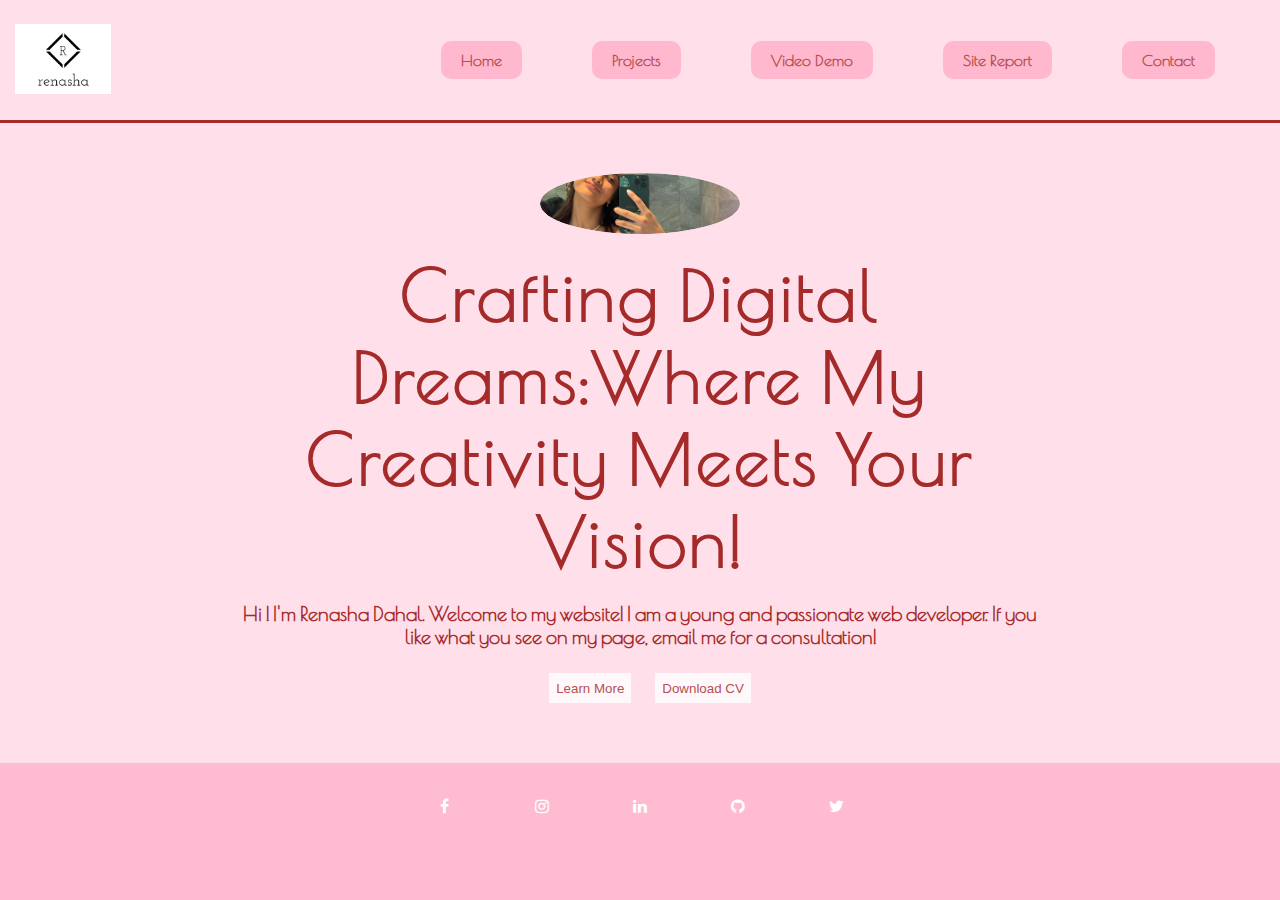
==== index.html @ 232bf1fc "Edits" ====
<!DOCTYPE html>
<html>
<head>
      
      <title>Renasha Dahal</title>
      <link rel="stylesheet" type="text/css" href="styling.css">
      <link rel="preconnect" href="https://fonts.googleapis.com">
      <link rel="preconnect" href="https://fonts.gstatic.com" crossorigin>
      <link href="https://fonts.googleapis.com/css2?family=Poiret+One&display=swap" rel="stylesheet">
      <link rel="stylesheet" href="https://cdnjs.cloudflare.com/ajax/libs/font-awesome/4.7.0/css/font-awesome.min.css">
   </head>
   <body>
      <header>
         <div class="logo">
            <img src="logo.png" alt="logo">
         </div>
         <nav class="navi">
            <ul class="ul">
               <li><a href="#">Home</a></li>
               <li><a href="#">Projects</a></li>
               <li><a href="#">Video Demo</a></li>
               <li><a href="#">Site Report</a></li>
               <li><a href="#">Contact</a></li>
            </ul>
         </nav>
      </header>
      <main>
         <section class="bg">
            <div class="backgroundblock"></div>
            <div class="profileimage">
               <img src="pfp1.png" alt="profileimage">
            </div>
            <div class="text">
               <h1>Crafting Digital Dreams:Where My Creativity Meets Your Vision!</h1>
               <p>Hi ! I'm Renasha Dahal. Welcome to my website! I am a young and passionate web developer. If you like what you see on my page, email me for a consultation!</p>
               <div class="btncon">
               <a href="#" class="learnmore"><button class="learn btn">Learn More</button></a> 
               <a href="mycv.pdf" class=downloadcv><button class="cv btn">Download CV</button></a>
               </div>
            </div>
         </section>
         <footer>
            <div class="icons">
               <a href="#" class="fa fa-facebook"></a>
               <a href="#" class="fa fa-instagram"></a>
               <a href="#" class="fa fa-linkedin"></a>
               <a href="#" class="fa fa-github"></a>
               <a href="#" class="fa fa-twitter"></a>
            </div>
         </footer>
      </main>
   </body> 
</html>
---- styling.css ----
body{
	margin: 0;
	background-color: #ffbbd1;
	 font-family: "Poiret One", sans-serif;
  	font-weight: 600;
  	font-style: normal;
}

header {
	display: flex;
	justify-content: space-between;
	align-items: center;
	padding: 15px;
	background-color:#ffdfe9;
	height: 10vh;
	border-bottom: solid;
	border-color: brown;

}

header .logo img {
	height: 70px;
	
}

header nav ul {
	display: flex;
	list-style: none;
	margin: 0;
	padding-right: 50px;
	gap: 50px;

}

header nav ul li {
	margin-left: 20px;
	display: flex;
	justify-content: space-around;
	font-family: "Poiret One", sans-serif;
  	font-weight: bold;
  	font-style:normal ;
}

header nav ul li a {
	display: block;
	padding: 10px 20px;
	border-radius: 10px;
	text-decoration: none;  
	color: brown;
	background-color:#ffafc8 ;
	opacity: 0.8;
}

header nav ul li a:hover {
	opacity: 1; 
}


.bg {
	display: flex;
	flex-direction: column;
	align-items: center;
	text-align: center;
	position: relative;
	padding: 50px 20px;
	background-color:#ffdfe9 ;
	height: 60vh;
}

.bg .backgroundblock {
	position: absolute;
	top: 0;
	left: 0;
	width: 100%;
	height: 100%;
	background: linear-gradient(#ffafc8,#FF69B4);
	z-index: -1;
}

.bg .profileimage {
	border-radius: 50%;
	width: 200px;
	height: 200px;
	overflow: hidden;
	margin-bottom: 20px;

}
.profileimage img {
	width: 100%;
	height: 100%;
	object-fit: cover;
	border-radius: 50%;
}

.text {
	max-width: 800px;
	z-index: 1;
	color:brown ;
}

.text h1 {
	font-size: 70px;
	letter-spacing: 3px;
	margin: 0;
}

 .text p {
	font-size: 20px;
	margin-bottom: 15px;
}

.learnmore {
	display: inline-block;
	padding: 10px 20px;
	color: white;
	text-decoration: none;
	border-radius: 5px;
}




button {
	background-color: white;
	color: brown;
	opacity: 0.8;
	border: none;
	height: 30px;
	padding: 7px;
}

button:hover{
	opacity: 1;
}
.fa {
  padding: 20px;
  font-size: 80px;
  width: 50px;
  text-align: center;
  text-decoration: none;
  margin: 5px 2px;
}

.fa:hover {
	opacity: 1;

}

.fa-facebook {
	color: white;
}

.fa-instagram {
	color: white;
}

.fa-linkedin {
	color: white;
}

.fa-github {
	color: white;
}

.fa-twitter {
	color: white;
}

.icons {
	height: px;
}

footer {
	display: flex;
	justify-content: space-around;
	position: relative;
	top: 10px;
}
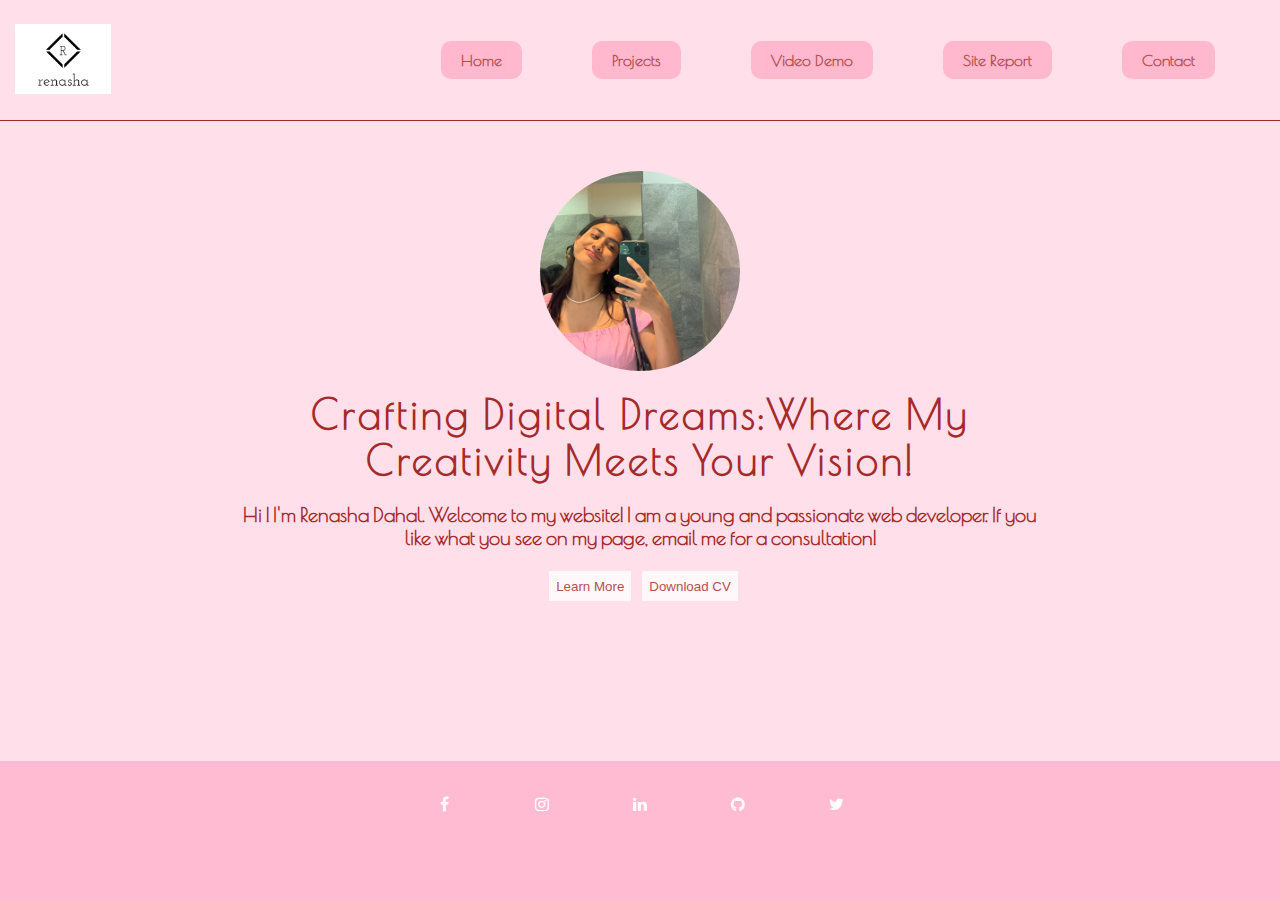
==== commit 8a3d31ab: "Contact page added!" ====
--- a/index.html
+++ b/index.html
@@ -1,9 +1,8 @@
 <!DOCTYPE html>
 <html>
 <head>
-      
       <title>Renasha Dahal</title>
-      <link rel="stylesheet" type="text/css" href="styling.css">
+      <link rel="stylesheet" href="styling.css">
       <link rel="preconnect" href="https://fonts.googleapis.com">
       <link rel="preconnect" href="https://fonts.gstatic.com" crossorigin>
       <link href="https://fonts.googleapis.com/css2?family=Poiret+One&display=swap" rel="stylesheet">
@@ -12,7 +11,7 @@
    <body>
       <header>
          <div class="logo">
-            <img src="logo.png" alt="logo">
+            <img src="./logo.png" alt="logo">
          </div>
          <nav class="navi">
             <ul class="ul">
@@ -20,7 +19,7 @@
                <li><a href="#">Projects</a></li>
                <li><a href="#">Video Demo</a></li>
                <li><a href="#">Site Report</a></li>
-               <li><a href="#">Contact</a></li>
+               <li><a href="C:\Users\ASUS\OneDrive\Desktop\WEBDEV\New folder\portfolio\contact.html">Contact</a></li>
             </ul>
          </nav>
       </header>
@@ -28,7 +27,7 @@
          <section class="bg">
             <div class="backgroundblock"></div>
             <div class="profileimage">
-               <img src="pfp1.png" alt="profileimage">
+               <img src="./pfp1.png" alt="profileimage">
             </div>
             <div class="text">
                <h1>Crafting Digital Dreams:Where My Creativity Meets Your Vision!</h1>
--- a/styling.css
+++ b/styling.css
@@ -1,180 +1,251 @@
-body{
-	margin: 0;
-	background-color: #ffbbd1;
-	 font-family: "Poiret One", sans-serif;
-  	font-weight: 600;
-  	font-style: normal;
+body {
+    margin: 0;
+    background-color: #ffbbd1;
+    font-family: "Poiret One", sans-serif;
+    font-weight: 600;
+    font-style: normal;
 }
 
 header {
-	display: flex;
-	justify-content: space-between;
-	align-items: center;
-	padding: 15px;
-	background-color:#ffdfe9;
-	height: 10vh;
-	border-bottom: solid;
-	border-color: brown;
-
+    display: flex;
+    justify-content: space-between;
+    align-items: center;
+    padding: 15px;
+    background-color: #ffdfe9;
+    height: 10vh;
+    border-bottom: solid 1px brown;
 }
 
 header .logo img {
-	height: 70px;
-	
+    height: 70px;
 }
 
 header nav ul {
-	display: flex;
-	list-style: none;
-	margin: 0;
-	padding-right: 50px;
-	gap: 50px;
-
+    display: flex;
+    list-style: none;
+    margin: 0;
+    padding-right: 50px;
+    gap: 50px;
 }
 
 header nav ul li {
-	margin-left: 20px;
-	display: flex;
-	justify-content: space-around;
-	font-family: "Poiret One", sans-serif;
-  	font-weight: bold;
-  	font-style:normal ;
+    margin-left: 20px;
+    display: flex;
+    justify-content: space-around;
+    font-family: "Poiret One", sans-serif;
+    font-weight: bold;
+    font-style: normal;
 }
 
 header nav ul li a {
-	display: block;
-	padding: 10px 20px;
-	border-radius: 10px;
-	text-decoration: none;  
-	color: brown;
-	background-color:#ffafc8 ;
-	opacity: 0.8;
+    display: block;
+    padding: 10px 20px;
+    border-radius: 10px;
+    text-decoration: none;
+    color: brown;
+    background-color: #ffafc8;
+    opacity: 0.8;
 }
 
 header nav ul li a:hover {
-	opacity: 1; 
-}
-
+    opacity: 1;
+}
 
 .bg {
-	display: flex;
-	flex-direction: column;
-	align-items: center;
-	text-align: center;
-	position: relative;
-	padding: 50px 20px;
-	background-color:#ffdfe9 ;
-	height: 60vh;
+    display: flex;
+    flex-direction: column;
+    align-items: center;
+    text-align: center;
+    position: relative;
+    padding: 50px 20px;
+    background-color: #ffdfe9;
+    height: 60vh;
 }
 
 .bg .backgroundblock {
-	position: absolute;
-	top: 0;
-	left: 0;
-	width: 100%;
-	height: 100%;
-	background: linear-gradient(#ffafc8,#FF69B4);
-	z-index: -1;
+    position: absolute;
+    top: 0;
+    left: 0;
+    width: 100%;
+    height: 100%;
+    background: linear-gradient(#ffafc8, #FF69B4);
+    z-index: -1;
 }
 
 .bg .profileimage {
-	border-radius: 50%;
-	width: 200px;
-	height: 200px;
-	overflow: hidden;
-	margin-bottom: 20px;
-
-}
+    border-radius: 50%;
+    width: 200px;
+    height: 200px;
+    margin-bottom: 20px;
+}
+
 .profileimage img {
-	width: 100%;
-	height: 100%;
-	object-fit: cover;
-	border-radius: 50%;
+    width: 100%;
+    height: 100%;
+    object-fit: cover;
+    border-radius: 50%;
 }
 
 .text {
-	max-width: 800px;
-	z-index: 1;
-	color:brown ;
+    max-width: 800px;
+    z-index: 1;
+    color: brown;
 }
 
 .text h1 {
-	font-size: 70px;
-	letter-spacing: 3px;
-	margin: 0;
-}
-
- .text p {
-	font-size: 20px;
-	margin-bottom: 15px;
+    font-size: 40px;
+    letter-spacing: 3px;
+    margin: 0;
+    font-weight: 800;
+}
+
+.text p {
+    font-size: 20px;
+    margin-bottom: 15px;
 }
 
 .learnmore {
-	display: inline-block;
-	padding: 10px 20px;
-	color: white;
-	text-decoration: none;
-	border-radius: 5px;
-}
-
-
-
+    display: inline-block;
+    padding: 7px;
+    color: white;
+    text-decoration: none;
+    border-radius: 5px;
+}
 
 button {
-	background-color: white;
-	color: brown;
-	opacity: 0.8;
-	border: none;
-	height: 30px;
-	padding: 7px;
-}
-
-button:hover{
-	opacity: 1;
-}
+    background-color: white;
+    color: brown;
+    opacity: 0.8;
+    border: none;
+    height: 30px;
+    padding: 7px;
+    cursor: pointer;
+}
+
+button:hover {
+    opacity: 1;
+}
+
 .fa {
-  padding: 20px;
-  font-size: 80px;
-  width: 50px;
-  text-align: center;
-  text-decoration: none;
-  margin: 5px 2px;
+    padding: 20px;
+    font-size: 80px;
+    width: 50px;
+    text-align: center;
+    text-decoration: none;
+    margin: 5px 2px;
 }
 
 .fa:hover {
-	opacity: 1;
-
-}
-
-.fa-facebook {
-	color: white;
-}
-
-.fa-instagram {
-	color: white;
-}
-
-.fa-linkedin {
-	color: white;
-}
-
-.fa-github {
-	color: white;
-}
-
-.fa-twitter {
-	color: white;
-}
-
-.icons {
-	height: px;
+    opacity: 1;
+}
+
+.fa-facebook, .fa-instagram, .fa-linkedin, .fa-github, .fa-twitter {
+    color: white;
 }
 
 footer {
-	display: flex;
-	justify-content: space-around;
-	position: relative;
-	top: 10px;
-}
-
-
+    display: flex;
+    justify-content: space-around;
+    position: relative;
+    top: 10px;
+}
+
+.formpage {
+    display: flex;
+    flex-direction: column;
+    align-content: space-evenly;
+    padding: 20px;
+    min-height: 60vh;
+}
+
+h1 {
+    color: brown;
+    display: flex;
+    justify-content: center;
+}
+
+textarea {
+    height: 150px;
+}
+
+#contact-form {
+    margin: 0;
+    padding: 0;
+    font-family: 'Arial', sans-serif;
+    display: flex;
+    justify-content: center;
+    align-items: center;
+    min-height: 60vh;
+    margin-top:1%;
+}
+
+.container {
+    width: 80%;
+    max-width: 600px;
+    padding: 1%;
+    background-color: #ffdfe9;
+    border-radius: 10px;
+}
+
+.contact-form {
+    display: flex;
+    flex-direction: column;
+    padding-right: 2%;
+}
+
+.contact-form h2 {
+    margin-bottom: 20px;
+    color: #333;
+    text-align: center;
+}
+
+.form-group {
+    margin-bottom: 15px;
+}
+
+.form-group label {
+    display: block;
+    margin-bottom: 5px;
+    color: #555;
+}
+
+.form-group input,
+.form-group textarea {
+    width: 100%;
+    padding: 10px;
+    border: 1px solid #ddd;
+    border-radius: 5px;
+    font-size: 16px;
+}
+
+#contact-form button {
+    padding: 20px 20px;
+    background-color: hotpink;
+    color: #fff;
+    border: none;
+    border-radius: 5px;
+    font-size: 16px;
+    opacity:0.8 ;
+}
+
+#contact-form button:hover {
+    opacity: 1;
+}
+
+@media (max-width: 768px) {
+    .container {
+        width: 100%;
+    }
+}
+
+
+label {
+    color: brown;
+}
+
+@media (max-width: 768px) {
+    .form-group input,
+    .form-group textarea {
+        font-size: 14px; 
+    }
+}
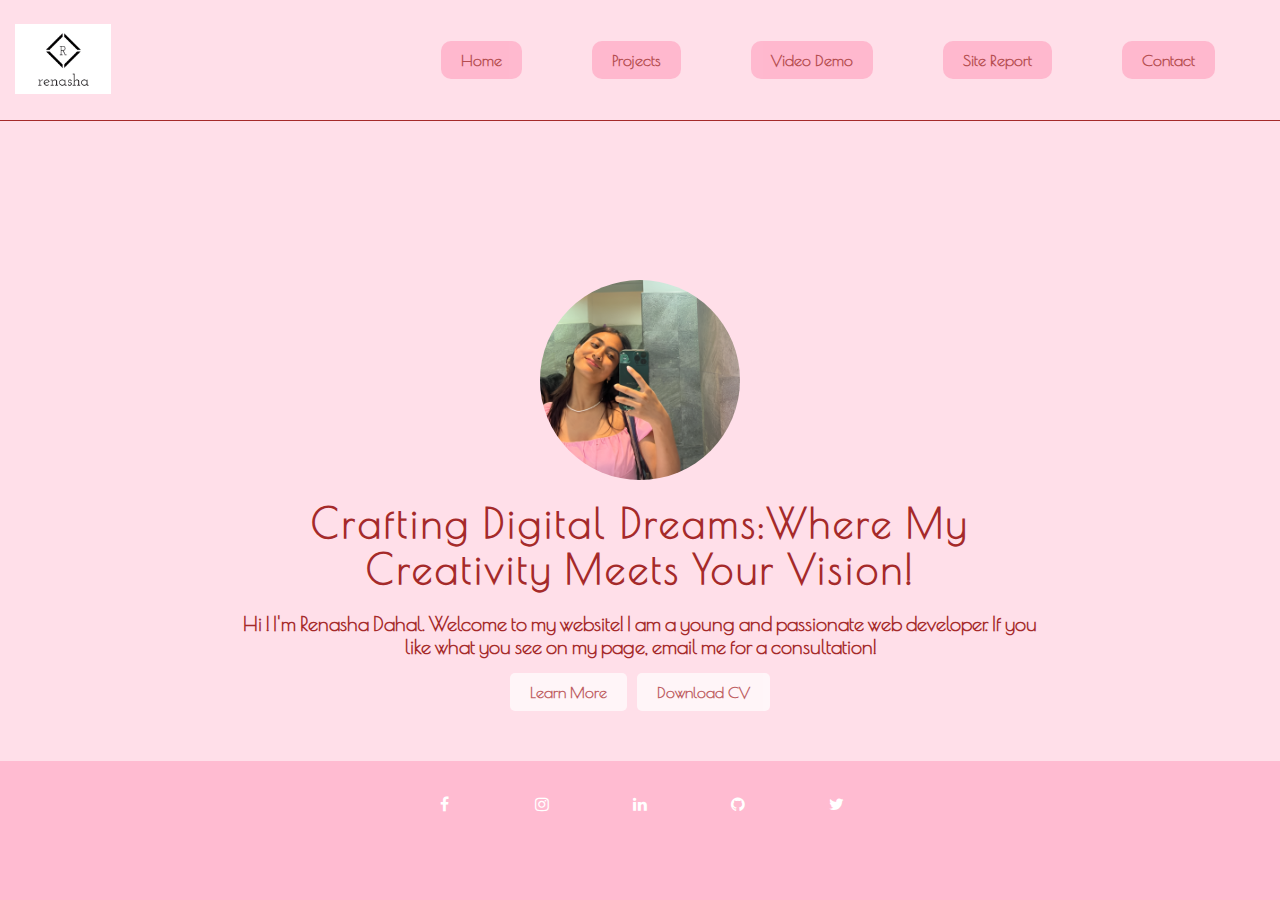
==== commit 228becac: "Some changes!" ====
--- a/index.html
+++ b/index.html
@@ -1,5 +1,5 @@
 <!DOCTYPE html>
-<html>
+<html lang="en">
 <head>
       <title>Renasha Dahal</title>
       <link rel="stylesheet" href="styling.css">
@@ -19,7 +19,7 @@
                <li><a href="#">Projects</a></li>
                <li><a href="#">Video Demo</a></li>
                <li><a href="#">Site Report</a></li>
-               <li><a href="C:\Users\ASUS\OneDrive\Desktop\WEBDEV\New folder\portfolio\contact.html">Contact</a></li>
+               <li><a href="contact.html">Contact</a></li>
             </ul>
          </nav>
       </header>
@@ -33,18 +33,18 @@
                <h1>Crafting Digital Dreams:Where My Creativity Meets Your Vision!</h1>
                <p>Hi ! I'm Renasha Dahal. Welcome to my website! I am a young and passionate web developer. If you like what you see on my page, email me for a consultation!</p>
                <div class="btncon">
-               <a href="#" class="learnmore"><button class="learn btn">Learn More</button></a> 
-               <a href="mycv.pdf" class=downloadcv><button class="cv btn">Download CV</button></a>
+               <a href="#" class="learn btn">Learn More</a> 
+               <a href="#" class="cv btn">Download CV</a>
                </div>
             </div>
          </section>
          <footer>
             <div class="icons">
-               <a href="#" class="fa fa-facebook"></a>
-               <a href="#" class="fa fa-instagram"></a>
-               <a href="#" class="fa fa-linkedin"></a>
-               <a href="#" class="fa fa-github"></a>
-               <a href="#" class="fa fa-twitter"></a>
+               <a href="https://www.facebook.com/" class="fa fa-facebook"></a>
+               <a href="https://www.instagram.com/" class="fa fa-instagram"></a>
+               <a href="https://www.linkedin.com/" class="fa fa-linkedin"></a>
+               <a href="https://github.com/" class="fa fa-github"></a>
+               <a href="https://x.com/" class="fa fa-twitter"></a>
             </div>
          </footer>
       </main>
--- a/styling.css
+++ b/styling.css
@@ -63,7 +63,7 @@
 }
 
 .bg .backgroundblock {
-    position: absolute;
+    position: relative;
     top: 0;
     left: 0;
     width: 100%;
@@ -103,28 +103,34 @@
     font-size: 20px;
     margin-bottom: 15px;
 }
-
-.learnmore {
+.btncon {
+    display: flex;
+    gap: 10px;
+    justify-content: center;
+}
+
+.btn {
     display: inline-block;
-    padding: 7px;
-    color: white;
+    padding: 10px 20px;
+    font-size: 16px;
+    color: brown;
     text-decoration: none;
     border-radius: 5px;
-}
-
-button {
+    text-align: center;
+    cursor: pointer;
+    opacity: 0.7;
     background-color: white;
-    color: brown;
-    opacity: 0.8;
-    border: none;
-    height: 30px;
-    padding: 7px;
-    cursor: pointer;
-}
-
-button:hover {
-    opacity: 1;
-}
+}
+
+.btn:hover{
+    opacity: 1;
+}
+
+.learn btn {
+    padding-right:5px;
+    padding-left: 5px;
+}
+
 
 .fa {
     padding: 20px;
@@ -176,7 +182,7 @@
     justify-content: center;
     align-items: center;
     min-height: 60vh;
-    margin-top:1%;
+    margin-top:3%;
 }
 
 .container {
@@ -190,7 +196,7 @@
 .contact-form {
     display: flex;
     flex-direction: column;
-    padding-right: 2%;
+    padding-right: 4%;
 }
 
 .contact-form h2 {
@@ -216,6 +222,9 @@
     border: 1px solid #ddd;
     border-radius: 5px;
     font-size: 16px;
+    resize: none;
+    height: auto;
+    padding-right: 10px;
 }
 
 #contact-form button {
@@ -226,6 +235,7 @@
     border-radius: 5px;
     font-size: 16px;
     opacity:0.8 ;
+    padding-bottom: 30px;
 }
 
 #contact-form button:hover {
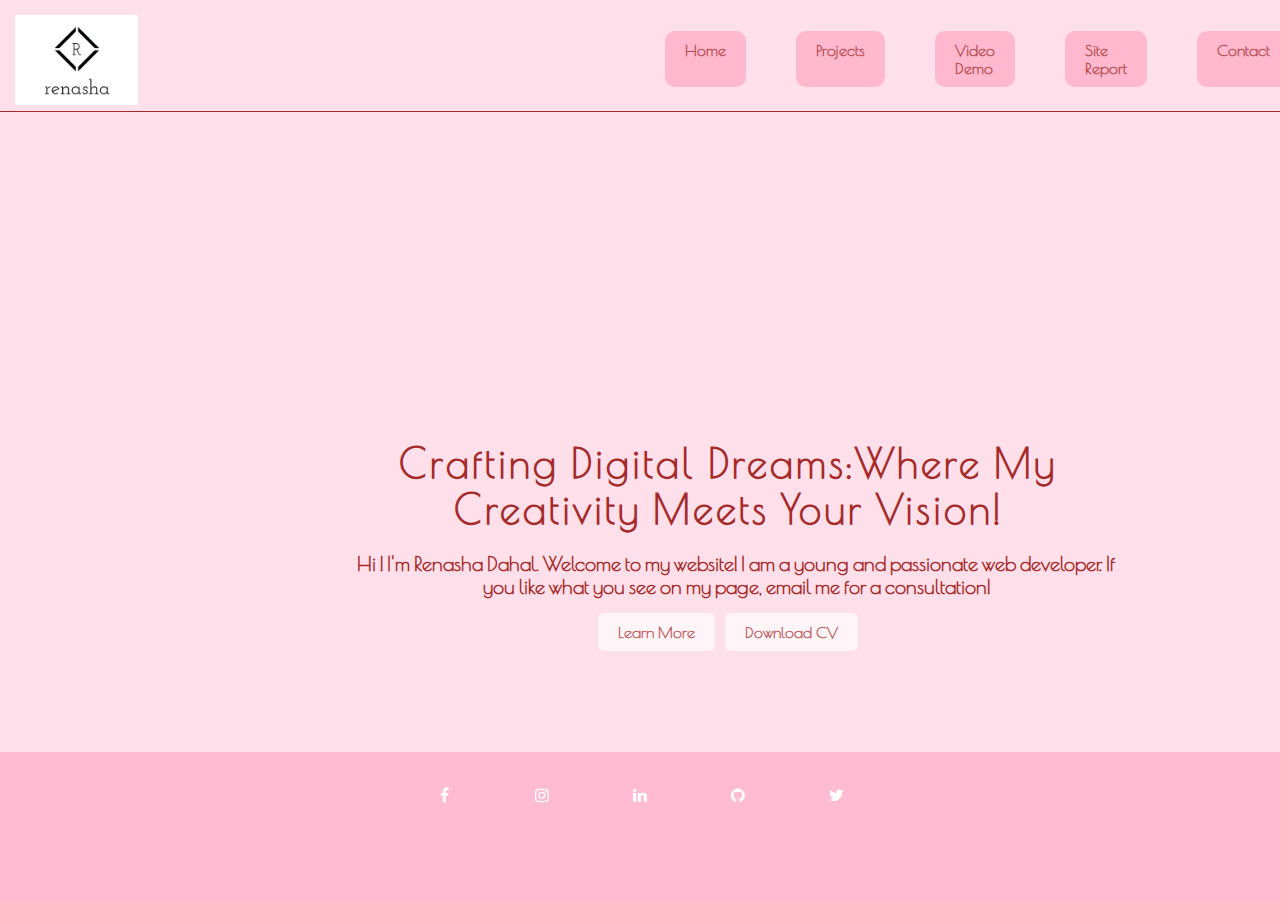
==== commit bc5b45c4: "changes" ====
--- a/index.html
+++ b/index.html
@@ -11,23 +11,23 @@
    <body>
       <header>
          <div class="logo">
-            <img src="./logo.png" alt="logo">
+            <img src="logo.png" alt="logo">
          </div>
          <nav class="navi">
             <ul class="ul">
-               <li><a href="#">Home</a></li>
-               <li><a href="#">Projects</a></li>
+               <li><a href="index.html">Home</a></li>
+               <li><a href="project.html">Projects</a></li>
                <li><a href="#">Video Demo</a></li>
-               <li><a href="#">Site Report</a></li>
+               <li><a href="sitereport.html">Site Report</a></li>
                <li><a href="contact.html">Contact</a></li>
             </ul>
          </nav>
       </header>
-      <main>
+      <main class="home">
          <section class="bg">
             <div class="backgroundblock"></div>
             <div class="profileimage">
-               <img src="./pfp1.png" alt="profileimage">
+               <img src="pfp1.png" alt="profileimage">
             </div>
             <div class="text">
                <h1>Crafting Digital Dreams:Where My Creativity Meets Your Vision!</h1>
--- a/styling.css
+++ b/styling.css
@@ -7,34 +7,35 @@
 }
 
 header {
-    display: flex;
-    justify-content: space-between;
-    align-items: center;
+    display: grid;
+    grid-template-columns: auto 1fr; 
     padding: 15px;
     background-color: #ffdfe9;
+    height: 9vh;
+    border-bottom: solid 1px brown;
+}
+
+header .logo img {
+    grid-column: 1;
     height: 10vh;
-    border-bottom: solid 1px brown;
-}
-
-header .logo img {
-    height: 70px;
+    padding-bottom:20px ;
 }
 
 header nav ul {
-    display: flex;
-    list-style: none;
-    margin: 0;
-    padding-right: 50px;
-    gap: 50px;
-}
+    display: inline-flex;
+    padding-left: 45%;
+    gap: 30px;
+}
+
 
 header nav ul li {
     margin-left: 20px;
     display: flex;
-    justify-content: space-around;
     font-family: "Poiret One", sans-serif;
     font-weight: bold;
     font-style: normal;
+    gap: 30px;
+
 }
 
 header nav ul li a {
@@ -52,12 +53,13 @@
 }
 
 .bg {
-    display: flex;
-    flex-direction: column;
+    display: grid;
+    grid-template-columns: 1fr; /* Single column layout */
+    grid-template-rows: auto auto auto; /* Adjust rows as needed */
     align-items: center;
     text-align: center;
     position: relative;
-    padding: 50px 20px;
+    padding: 50px 40px;
     background-color: #ffdfe9;
     height: 60vh;
 }
@@ -74,9 +76,12 @@
 
 .bg .profileimage {
     border-radius: 50%;
-    width: 200px;
-    height: 200px;
+    width: 30vh;
+    height: 0vh;
     margin-bottom: 20px;
+    grid-row: 2;
+    padding-left: 45%;
+
 }
 
 .profileimage img {
@@ -90,6 +95,8 @@
     max-width: 800px;
     z-index: 1;
     color: brown;
+    grid-row: 3;
+    padding-left: 24%;
 }
 
 .text h1 {
@@ -102,9 +109,11 @@
 .text p {
     font-size: 20px;
     margin-bottom: 15px;
+    padding-left: 2%;
 }
 .btncon {
-    display: flex;
+    display: grid;
+    grid-template-columns: repeat(2, auto);
     gap: 10px;
     justify-content: center;
 }
@@ -139,6 +148,7 @@
     text-align: center;
     text-decoration: none;
     margin: 5px 2px;
+    grid-column: span 5;
 }
 
 .fa:hover {
@@ -150,10 +160,12 @@
 }
 
 footer {
-    display: flex;
-    justify-content: space-around;
+    display: grid;
+    grid-template-columns: repeat(5, auto);
+    justify-content: center;
     position: relative;
     top: 10px;
+    background-color:;
 }
 
 .formpage {
@@ -168,6 +180,12 @@
     color: brown;
     display: flex;
     justify-content: center;
+}
+
+p {
+    display: flex;
+    justify-content: center;
+    color: brown;
 }
 
 textarea {
@@ -228,15 +246,18 @@
 }
 
 #contact-form button {
-    padding: 20px 20px;
+    padding:2%;
     background-color: hotpink;
     color: #fff;
     border: none;
     border-radius: 5px;
     font-size: 16px;
     opacity:0.8 ;
-    padding-bottom: 30px;
-}
+    display: flex;
+    justify-content: center;
+}
+
+
 
 #contact-form button:hover {
     opacity: 1;
@@ -259,3 +280,4 @@
         font-size: 14px; 
     }
 }
+
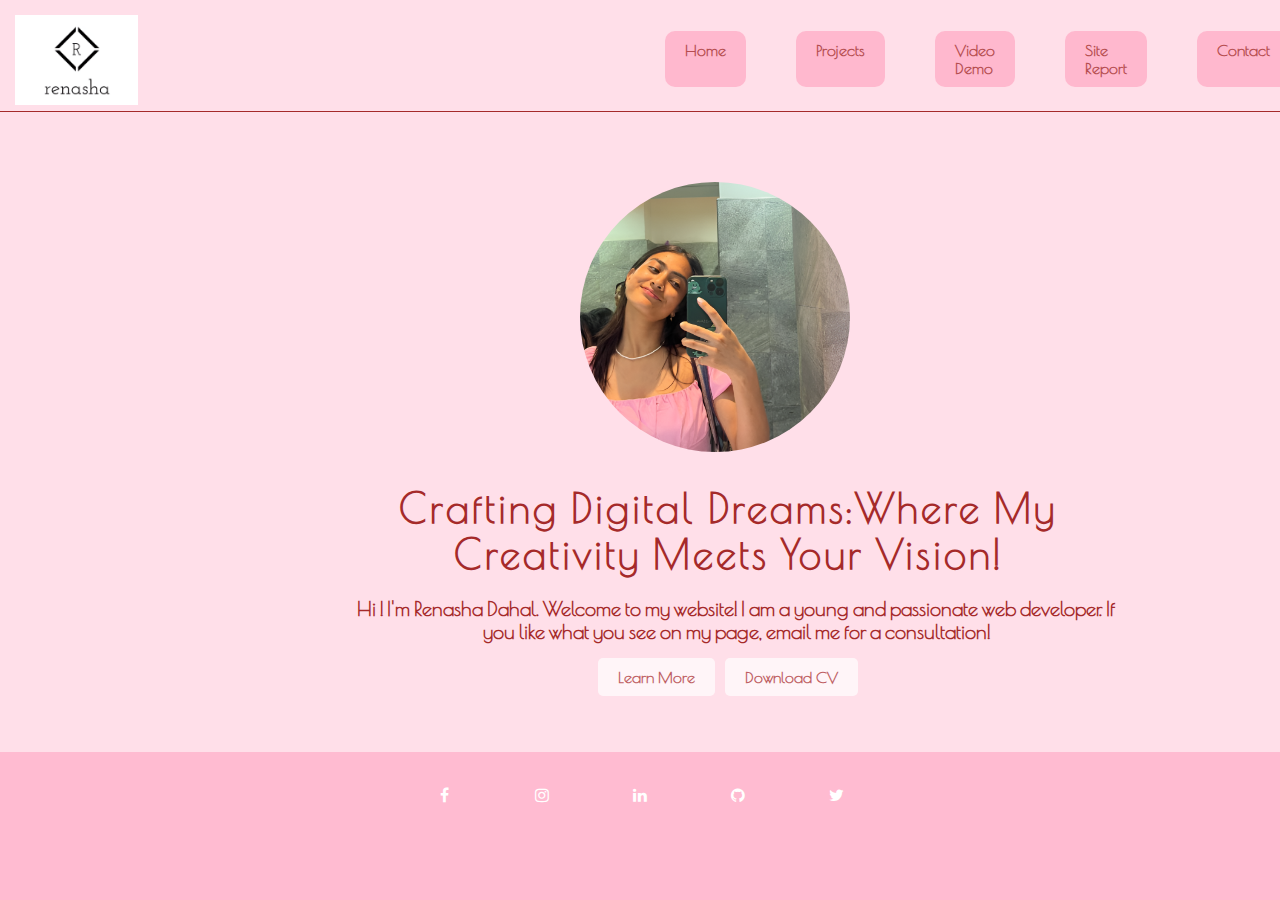
==== commit e514d4c8: "project page done!" ====
--- a/index.html
+++ b/index.html
@@ -11,7 +11,7 @@
    <body>
       <header>
          <div class="logo">
-            <img src="logo.png" alt="logo">
+            <img src="./logo.png" alt="logo">
          </div>
          <nav class="navi">
             <ul class="ul">
@@ -27,14 +27,14 @@
          <section class="bg">
             <div class="backgroundblock"></div>
             <div class="profileimage">
-               <img src="pfp1.png" alt="profileimage">
+               <img src="./pfp1.png" alt="profileimage">
             </div>
             <div class="text">
                <h1>Crafting Digital Dreams:Where My Creativity Meets Your Vision!</h1>
                <p>Hi ! I'm Renasha Dahal. Welcome to my website! I am a young and passionate web developer. If you like what you see on my page, email me for a consultation!</p>
                <div class="btncon">
-               <a href="#" class="learn btn">Learn More</a> 
-               <a href="#" class="cv btn">Download CV</a>
+               <a href="contact.html" class="learn btn">Learn More</a> 
+               <a href="cv.pdf" class="cv btn">Download CV</a>
                </div>
             </div>
          </section>
--- a/styling.css
+++ b/styling.css
@@ -77,7 +77,7 @@
 .bg .profileimage {
     border-radius: 50%;
     width: 30vh;
-    height: 0vh;
+    height: 30vh;
     margin-bottom: 20px;
     grid-row: 2;
     padding-left: 45%;
@@ -167,6 +167,7 @@
     top: 10px;
     background-color:;
 }
+/*contact page is started!*/
 
 .formpage {
     display: flex;
@@ -281,3 +282,51 @@
     }
 }
 
+/*project page from here!*/
+
+
+.pictures label {
+    color: brown;
+    display: flex;
+    justify-content: space-evenly;
+}
+
+.pictures {
+    display: grid;
+    grid-template-columns: repeat(4, 1fr);
+    gap: 30px;
+    width: 90%;
+    max-width: 1200px;
+    margin: auto;
+    padding-right: 6%;
+}
+
+.pro{
+    opacity: 1;
+
+}
+
+.pro:hover {
+    opacity: 0.8;
+
+}
+
+
+
+@media (max-width: 1200px) {
+    .pictures {
+        grid-template-columns: repeat(3, 1fr);
+    }
+}
+
+@media (max-width: 900px) {
+    .pictures {
+        grid-template-columns: repeat(2, 1fr);
+    }
+}
+
+@media (max-width: 600px) {
+    .pictures {
+        grid-template-columns: 1fr;
+    }
+}
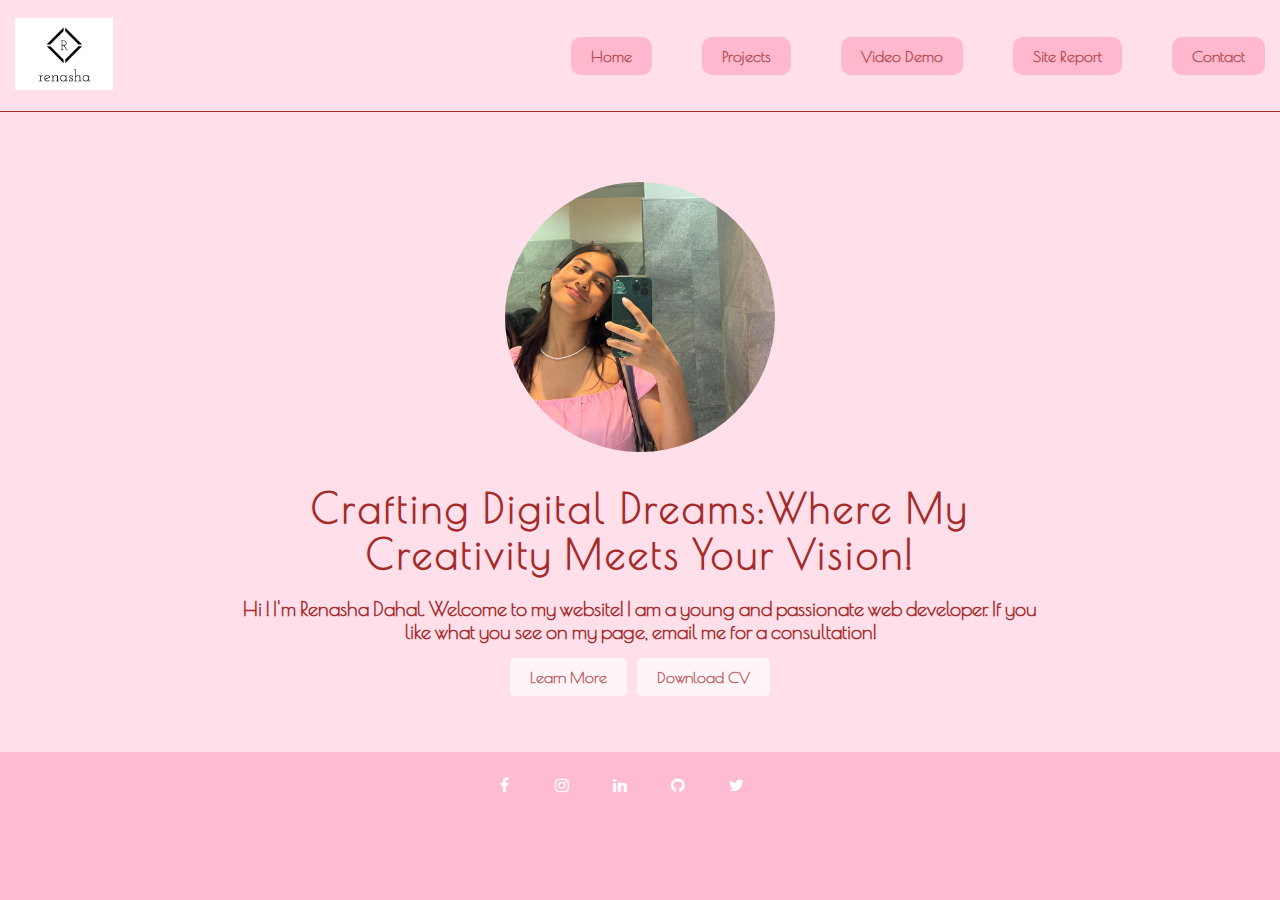
==== commit 820e4a40: "final" ====
--- a/index.html
+++ b/index.html
@@ -17,7 +17,7 @@
             <ul class="ul">
                <li><a href="index.html">Home</a></li>
                <li><a href="project.html">Projects</a></li>
-               <li><a href="#">Video Demo</a></li>
+               <li><a href="https://mymedia.northampton.ac.uk/media/Video+Demo+for+website+-+July+7th+2024%2C+5A04A33+pm/0_azc39l7z">Video Demo</a></li>
                <li><a href="sitereport.html">Site Report</a></li>
                <li><a href="contact.html">Contact</a></li>
             </ul>
@@ -52,4 +52,4 @@
 </html>
 
 
-      
+      --- a/styling.css
+++ b/styling.css
@@ -8,25 +8,28 @@
 
 header {
     display: grid;
-    grid-template-columns: auto 1fr; 
+    grid-template-columns: auto 1fr auto;
+    align-items: center;
     padding: 15px;
     background-color: #ffdfe9;
+    border-bottom: solid 1px brown;
     height: 9vh;
-    border-bottom: solid 1px brown;
 }
 
 header .logo img {
-    grid-column: 1;
-    height: 10vh;
-    padding-bottom:20px ;
-}
+    height: 8vh;
+}
+
+
 
 header nav ul {
-    display: inline-flex;
-    padding-left: 45%;
+    display: flex;
+    justify-content: flex-end;
+    list-style-type: none;
+    margin: 0;
+    padding: 0;
     gap: 30px;
 }
-
 
 header nav ul li {
     margin-left: 20px;
@@ -34,8 +37,6 @@
     font-family: "Poiret One", sans-serif;
     font-weight: bold;
     font-style: normal;
-    gap: 30px;
-
 }
 
 header nav ul li a {
@@ -52,10 +53,21 @@
     opacity: 1;
 }
 
+header .navi.active {
+    display: flex;
+    flex-direction: column;
+    align-items: center;
+    width: 100%;
+    position: relative;
+    top: 9vh;
+    left: 0;
+    background-color: #ffdfe9;
+}
+
 .bg {
     display: grid;
-    grid-template-columns: 1fr; /* Single column layout */
-    grid-template-rows: auto auto auto; /* Adjust rows as needed */
+    grid-template-columns: 1fr;
+    grid-template-rows: auto auto auto;
     align-items: center;
     text-align: center;
     position: relative;
@@ -65,7 +77,7 @@
 }
 
 .bg .backgroundblock {
-    position: relative;
+    position: absolute;
     top: 0;
     left: 0;
     width: 100%;
@@ -80,8 +92,7 @@
     height: 30vh;
     margin-bottom: 20px;
     grid-row: 2;
-    padding-left: 45%;
-
+    justify-self: center;
 }
 
 .profileimage img {
@@ -96,7 +107,8 @@
     z-index: 1;
     color: brown;
     grid-row: 3;
-    padding-left: 24%;
+    justify-self: center;
+    text-align: center;
 }
 
 .text h1 {
@@ -109,8 +121,8 @@
 .text p {
     font-size: 20px;
     margin-bottom: 15px;
-    padding-left: 2%;
-}
+}
+
 .btncon {
     display: grid;
     grid-template-columns: repeat(2, auto);
@@ -131,43 +143,35 @@
     background-color: white;
 }
 
-.btn:hover{
+.btn:hover {
     opacity: 1;
-}
-
-.learn btn {
-    padding-right:5px;
-    padding-left: 5px;
-}
-
-
-.fa {
-    padding: 20px;
-    font-size: 80px;
-    width: 50px;
-    text-align: center;
-    text-decoration: none;
-    margin: 5px 2px;
-    grid-column: span 5;
-}
-
-.fa:hover {
-    opacity: 1;
-}
-
-.fa-facebook, .fa-instagram, .fa-linkedin, .fa-github, .fa-twitter {
-    color: white;
 }
 
 footer {
     display: grid;
     grid-template-columns: repeat(5, auto);
     justify-content: center;
-    position: relative;
-    top: 10px;
-    background-color:;
-}
-/*contact page is started!*/
+    gap: 10px;
+    background-color: #ffbbd1;
+    padding: 20px 0;
+}
+
+.fa {
+    font-size: 80px;
+    width: 50px;
+    text-align: center;
+    text-decoration: none;
+    margin: 5px 2px;
+}
+
+.fa:hover {
+    opacity: 1;
+}
+
+.fa-facebook, .fa-instagram, .fa-linkedin, .fa-github, .fa-twitter {
+    color: white;
+}
+
 
 .formpage {
     display: flex;
@@ -264,26 +268,6 @@
     opacity: 1;
 }
 
-@media (max-width: 768px) {
-    .container {
-        width: 100%;
-    }
-}
-
-
-label {
-    color: brown;
-}
-
-@media (max-width: 768px) {
-    .form-group input,
-    .form-group textarea {
-        font-size: 14px; 
-    }
-}
-
-/*project page from here!*/
-
 
 .pictures label {
     color: brown;
@@ -311,8 +295,6 @@
 
 }
 
-
-
 @media (max-width: 1200px) {
     .pictures {
         grid-template-columns: repeat(3, 1fr);
@@ -330,3 +312,129 @@
         grid-template-columns: 1fr;
     }
 }
+
+label {
+    color: brown;
+}
+.site {
+    padding: 20px;
+}
+
+.sitereport h1 {
+    text-align: center;
+}
+
+.sitetext {
+    color: brown;
+    font-family: sans-serif;
+    text-align: center;
+    margin: 2%;
+}
+
+.sitetext p {
+    font-family: sans-serif;
+    color: brown;
+    text-align: center;
+    margin: 2%;
+}
+.w3slink a {
+    font-size: 9px;
+    color: brown;
+    padding-right: 3%;
+}
+
+
+@media (max-width: 768px) {
+    header {
+        flex-direction: column;
+        align-items: flex-start;
+    }
+
+    .navi .ul {
+        flex-direction: column;
+        width: 100%;
+    }
+
+    .navi .ul li {
+        margin: 5px 0;
+    }
+
+@media (max-width: 480px) {
+    .logo img {
+        max-width: 80px;
+    }
+
+    .navi .ul {
+        align-items: center;
+    }
+
+}
+
+.fa {
+    padding: 10px;
+    font-size: 30px;
+    width: 50px;
+    text-align: center;
+    text-decoration: none;
+    margin: 5px 2px;
+    color: white;
+}
+
+.fa:hover {
+    opacity: 0.8;
+}
+
+@media (max-width: 768px) {
+    header {
+        grid-template-columns: 1fr auto;
+    }
+
+    header .logo {
+        justify-self: start;
+    }
+
+    header .container {
+        display: block;
+    }
+
+    header .navi {
+        display: none;
+    }
+
+    header .navi.active {
+        display: flex;
+        flex-direction: column;
+        align-items: center;
+        width: 100%;
+        position: absolute;
+        top: 9vh;
+        left: 0;
+        background-color: #ffdfe9;
+    }
+
+    .bg .profileimage {
+        justify-self: center;
+    }
+}
+
+@media (max-width: 480px) {
+    .text h1 {
+        font-size: 30px;
+    }
+
+    .text p {
+        font-size: 18px;
+    }
+
+    .btncon {
+        grid-template-columns: 1fr;
+    }
+
+    footer {
+        grid-template-columns: 1fr;
+    }
+
+    .fa {
+        font-size: 24px;
+    }
+}
